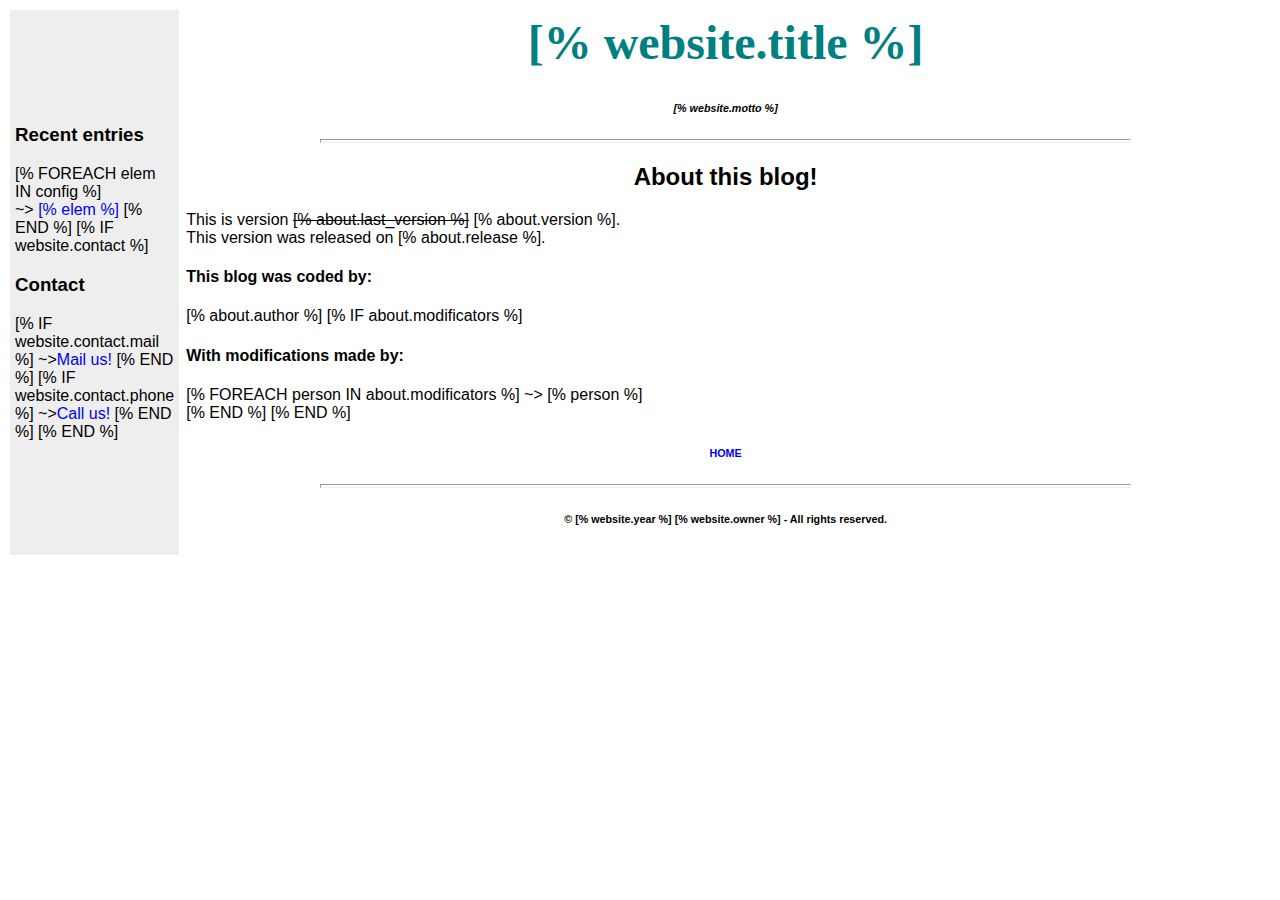
==== admin/files/about.html @ 929fda3c "Initial commit, everything done up to version 1.1.0" ====
<html>
<head>
<title>[% website.title %] - [% post.title%]</title>
<style>
h1 {
    color:teal;
    font-family:verdana;
    font-size:300%;
}
a {
	text-decoration: none
}
</style>
</head>
<body>
<FONT FACE="arial">
<table cellpadding="5" width="100%" align="middle">
<tr>
  <td id="sidebar" width="10%" bgcolor="#eeeeee">
      <div class="posts"><h3>Recent entries</h3></div>
		[% FOREACH elem IN config %]
		<br>&#126;&#62; <a href="posts/[% elem %].html">[% elem %]</a></li>
		[% END %]
	  [% IF website.contact %]	
	  <div class="contact"><h3>Contact</h3></div>
	  [% IF website.contact.mail %]	
	  	&#126;&#62;<a href="mailto:[% website.contact.mail %]">Mail us!</a>
	  [% END %]
	  [% IF website.contact.phone %]
	  	&#126;&#62;<a href="tel:[% website.contact.phone %]">Call us!</a>
	  [% END %]
	  [% END %]
  </td>
  <td>
    <div id="header">
    	<h1 align="center" >[% website.title %]</h1>
		<h6 align="center"><i>[% website.motto %]</i></h6>
		<HR size="4" width="75%"></HR></div>
    <div id="content">
    	<h2 align="center">About this blog!</h2>
    	This is version <text style="text-decoration: line-through">[% about.last_version %]</text> [% about.version %].<br>
    	This version was released on [% about.release %].<p>
    	<p></p>
    	<h4>This blog was coded by:</h4>[% about.author %]
    	[% IF about.modificators %]
    	<br><h4>With modifications made by:</h4>
    	[% FOREACH person IN about.modificators %]
    	&#126;&#62; [% person %]<br>
    	[% END %]
    	[% END %]
    	<h6 align="center"><a href="index.html">HOME</a></h6>
    </div>	
    <div id="footer">
		<HR size="4" width="75%"></HR>
		<p></p>
		<h6 align="center">&copy; [% website.year %] [% website.owner %] - All rights reserved.</h6>
	</div>
  </td>
</tr>
</table>
</FONT>
</body>
</html>
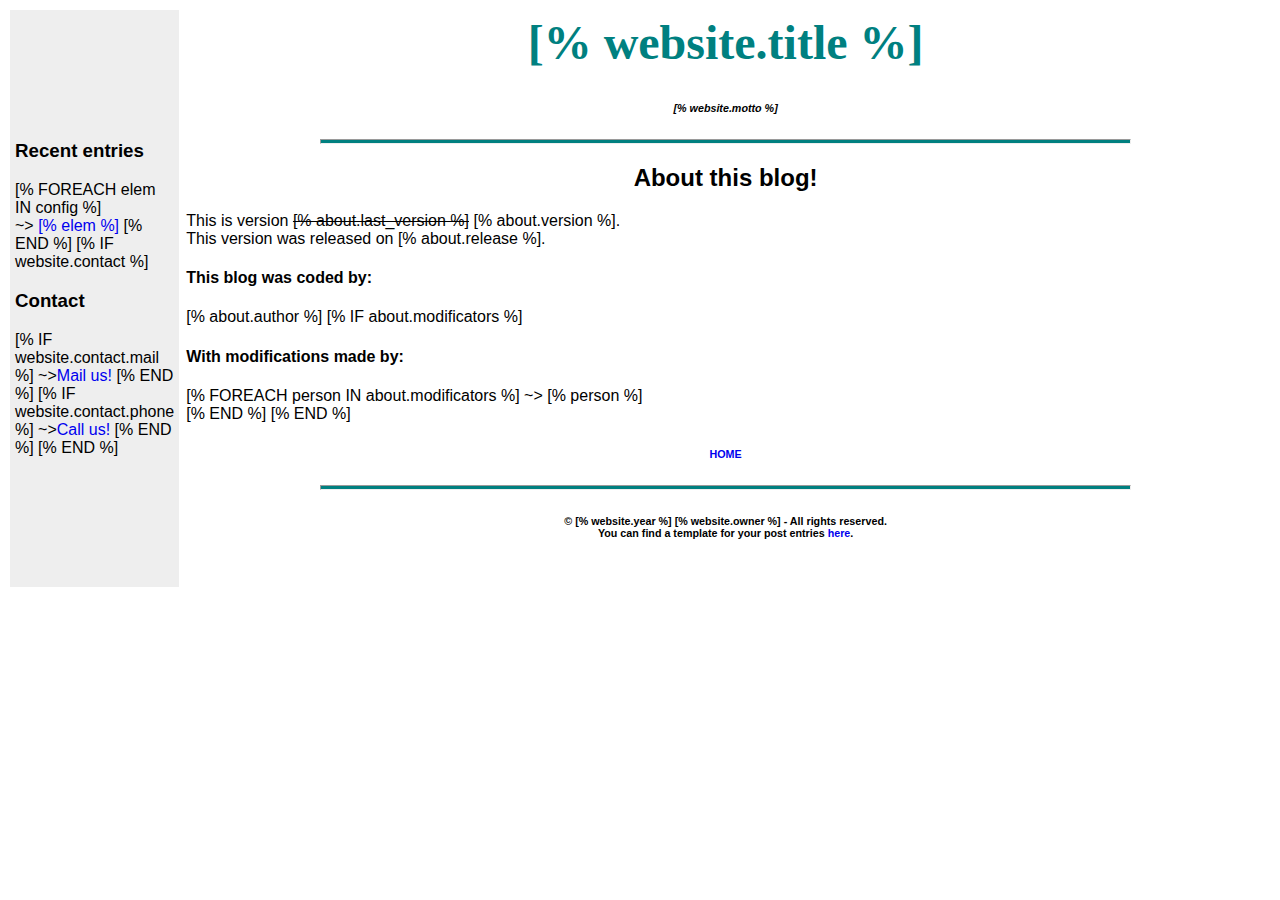
==== commit 737bab9d: "Added some format on the horizontal line" ====
--- a/admin/files/about.html
+++ b/admin/files/about.html
@@ -9,6 +9,11 @@
 }
 a {
 	text-decoration: none
+}
+hr {
+  color: teal;
+  background-color: teal;
+  height: 3px;
 }
 </style>
 </head>
@@ -53,7 +58,7 @@
     <div id="footer">
 		<HR size="4" width="75%"></HR>
 		<p></p>
-		<h6 align="center">&copy; [% website.year %] [% website.owner %] - All rights reserved.</h6>
+		<h6 align="center">&copy; [% website.year %] [% website.owner %] - All rights reserved.<br>You can find a template for your post entries <a href="template.html">here</a>.</h6><br>
 	</div>
   </td>
 </tr>
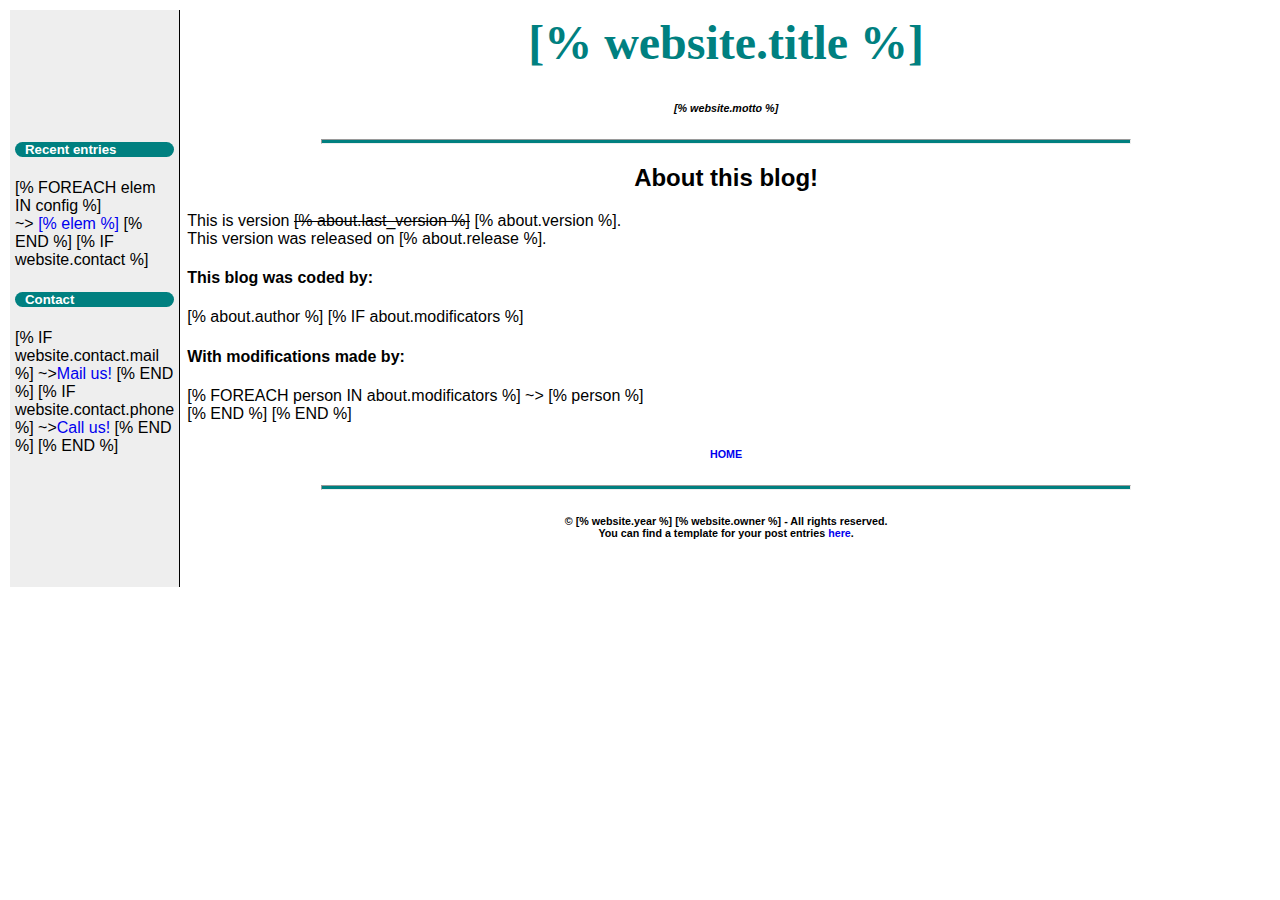
==== commit 20ce64a0: "Made slight visual changes" ====
--- a/admin/files/about.html
+++ b/admin/files/about.html
@@ -15,26 +15,42 @@
   background-color: teal;
   height: 3px;
 }
+#sidebar {
+  border-left-width: 0px;
+  border-style: solid;
+  border-top-width: 0px;
+  border-bottom-width: 0px;
+  border-right-width: 1px;
+}
+#sidebar-element {
+  text-align: left;
+    text-decoration: none;
+    color: white;
+    border-radius: 25px;
+    background-color: teal;
+    text-indent: 10px;
+}
 </style>
 </head>
+<body>
 <body>
 <FONT FACE="arial">
 <table cellpadding="5" width="100%" align="middle">
 <tr>
   <td id="sidebar" width="10%" bgcolor="#eeeeee">
-      <div class="posts"><h3>Recent entries</h3></div>
-		[% FOREACH elem IN config %]
-		<br>&#126;&#62; <a href="posts/[% elem %].html">[% elem %]</a></li>
-		[% END %]
-	  [% IF website.contact %]	
-	  <div class="contact"><h3>Contact</h3></div>
-	  [% IF website.contact.mail %]	
-	  	&#126;&#62;<a href="mailto:[% website.contact.mail %]">Mail us!</a>
-	  [% END %]
-	  [% IF website.contact.phone %]
-	  	&#126;&#62;<a href="tel:[% website.contact.phone %]">Call us!</a>
-	  [% END %]
-	  [% END %]
+      <div id="sidebar-element"><h5>Recent entries</h5></div>
+    [% FOREACH elem IN config %]
+    <br>&#126;&#62; <a href="posts/[% elem %].html">[% elem %]</a></li>
+    [% END %]
+    [% IF website.contact %]  
+    <div id="sidebar-element"><h5>Contact</h5></div>
+    [% IF website.contact.mail %] 
+      &#126;&#62;<a href="mailto:[% website.contact.mail %]">Mail us!</a>
+    [% END %]
+    [% IF website.contact.phone %]
+      &#126;&#62;<a href="tel:[% website.contact.phone %]">Call us!</a>
+    [% END %]
+    [% END %]
   </td>
   <td>
     <div id="header">
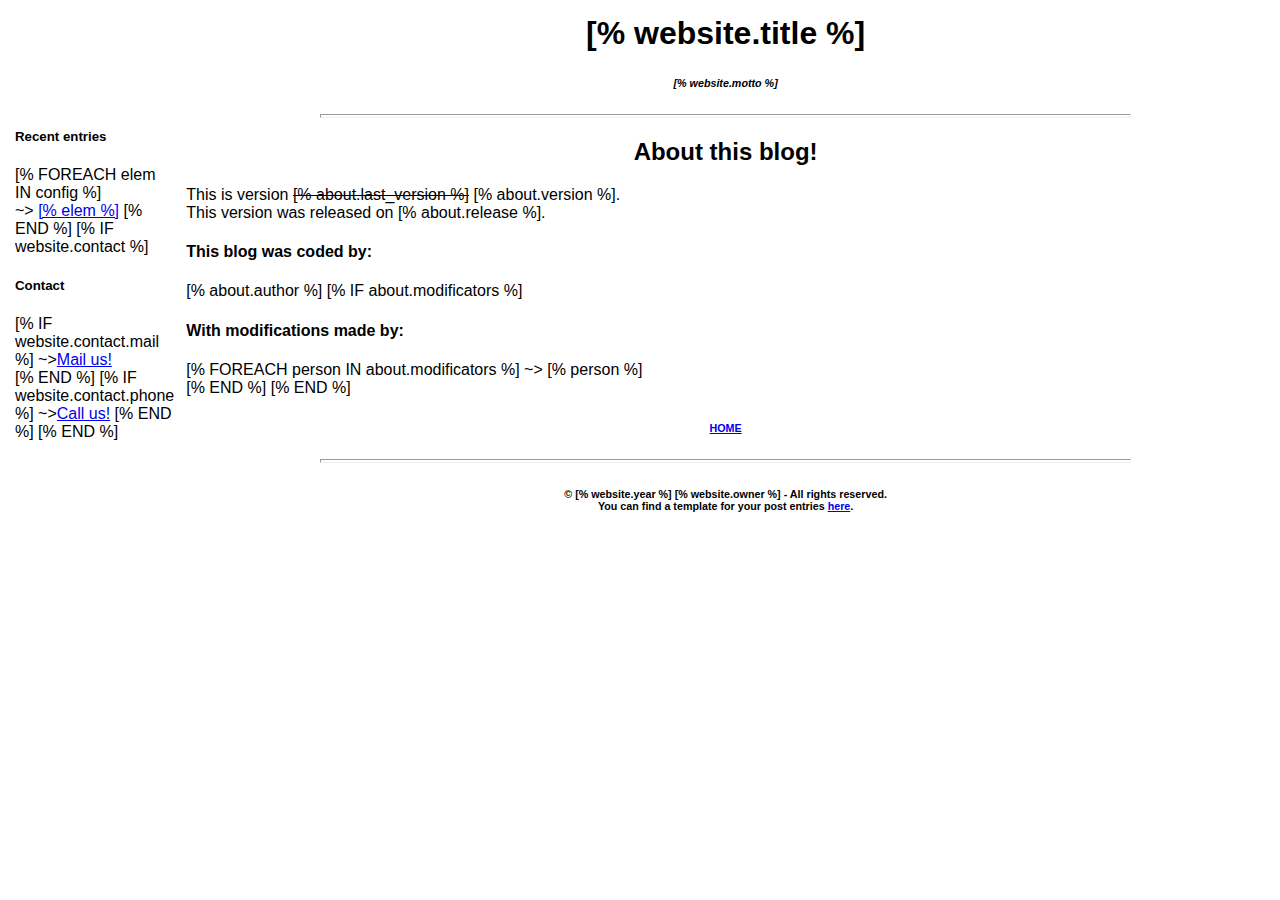
==== commit 9399fea5: "Visual changes" ====
--- a/admin/files/about.html
+++ b/admin/files/about.html
@@ -1,61 +1,32 @@
 <html>
 <head>
 <title>[% website.title %] - [% post.title%]</title>
-<style>
-h1 {
-    color:teal;
-    font-family:verdana;
-    font-size:300%;
-}
-a {
-	text-decoration: none
-}
-hr {
-  color: teal;
-  background-color: teal;
-  height: 3px;
-}
-#sidebar {
-  border-left-width: 0px;
-  border-style: solid;
-  border-top-width: 0px;
-  border-bottom-width: 0px;
-  border-right-width: 1px;
-}
-#sidebar-element {
-  text-align: left;
-    text-decoration: none;
-    color: white;
-    border-radius: 25px;
-    background-color: teal;
-    text-indent: 10px;
-}
-</style>
+<link rel="stylesheet" type="text/css" href="style.css">
 </head>
 <body>
 <body>
 <FONT FACE="arial">
 <table cellpadding="5" width="100%" align="middle">
 <tr>
-  <td id="sidebar" width="10%" bgcolor="#eeeeee">
+  <td id="sidebar" width="12%">
       <div id="sidebar-element"><h5>Recent entries</h5></div>
     [% FOREACH elem IN config %]
-    <br>&#126;&#62; <a href="posts/[% elem %].html">[% elem %]</a></li>
+    <br>&#126;&#62; <a class="menu" href="posts/[% elem %].html">[% elem %]</a></li>
     [% END %]
     [% IF website.contact %]  
     <div id="sidebar-element"><h5>Contact</h5></div>
     [% IF website.contact.mail %] 
-      &#126;&#62;<a href="mailto:[% website.contact.mail %]">Mail us!</a>
+      &#126;&#62;<a class="menu" href="mailto:[% website.contact.mail %]">Mail us!</a><br>
     [% END %]
     [% IF website.contact.phone %]
-      &#126;&#62;<a href="tel:[% website.contact.phone %]">Call us!</a>
+      &#126;&#62;<a class="menu" href="tel:[% website.contact.phone %]">Call us!</a>
     [% END %]
     [% END %]
   </td>
   <td>
     <div id="header">
     	<h1 align="center" >[% website.title %]</h1>
-		<h6 align="center"><i>[% website.motto %]</i></h6>
+		<h6 class="motto" align="center"><i>[% website.motto %]</i></h6>
 		<HR size="4" width="75%"></HR></div>
     <div id="content">
     	<h2 align="center">About this blog!</h2>
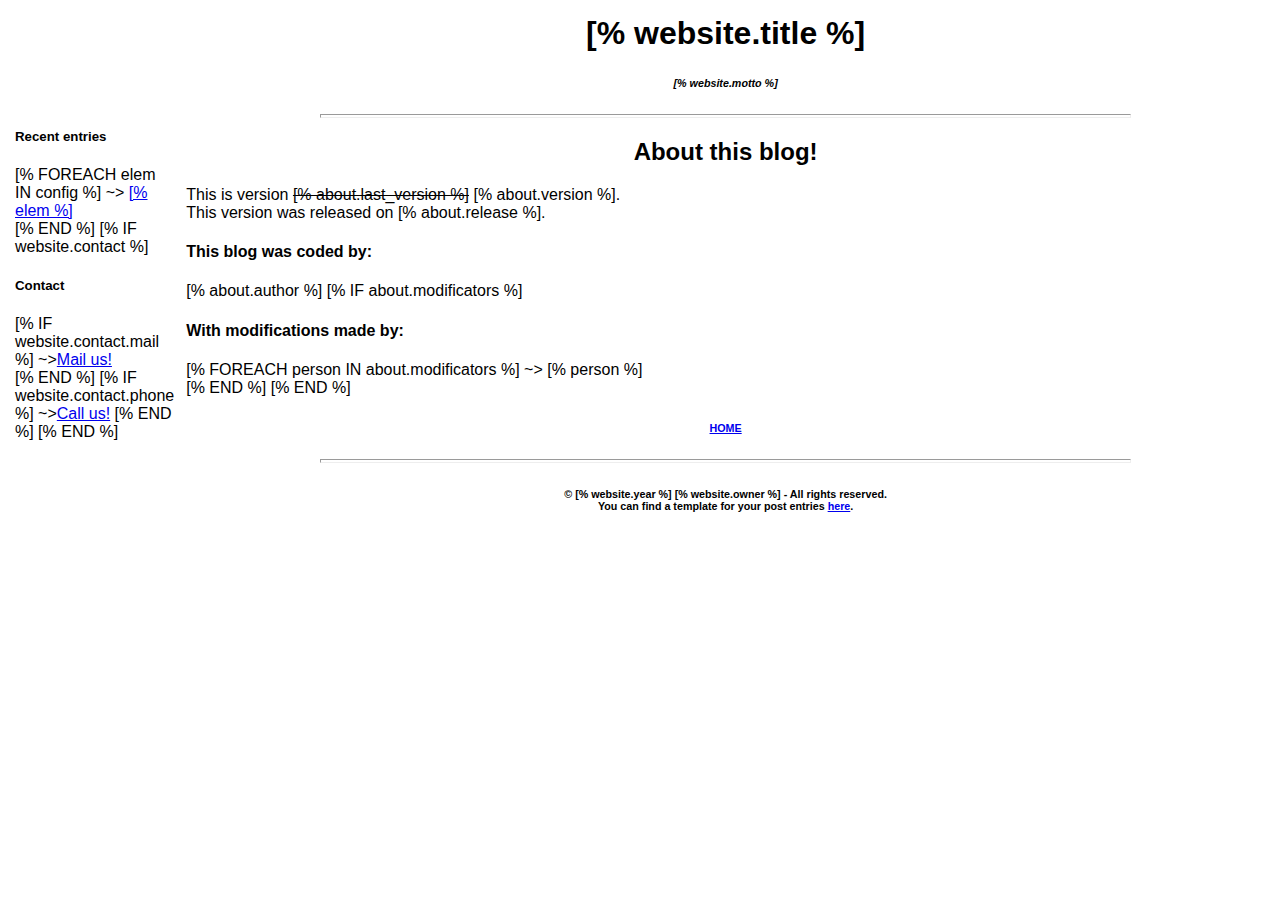
==== commit eb5d294a: "Modified to read the new css styling and in some cases override that styling." ====
--- a/admin/files/about.html
+++ b/admin/files/about.html
@@ -11,7 +11,7 @@
   <td id="sidebar" width="12%">
       <div id="sidebar-element"><h5>Recent entries</h5></div>
     [% FOREACH elem IN config %]
-    <br>&#126;&#62; <a class="menu" href="posts/[% elem %].html">[% elem %]</a></li>
+    &#126;&#62; <a class="menu" href="posts/[% elem %].html">[% elem %]</a></li><br>
     [% END %]
     [% IF website.contact %]  
     <div id="sidebar-element"><h5>Contact</h5></div>
@@ -28,7 +28,7 @@
     	<h1 align="center" >[% website.title %]</h1>
 		<h6 class="motto" align="center"><i>[% website.motto %]</i></h6>
 		<HR size="4" width="75%"></HR></div>
-    <div id="content">
+    <div id="content" style="height:60%">
     	<h2 align="center">About this blog!</h2>
     	This is version <text style="text-decoration: line-through">[% about.last_version %]</text> [% about.version %].<br>
     	This version was released on [% about.release %].<p>
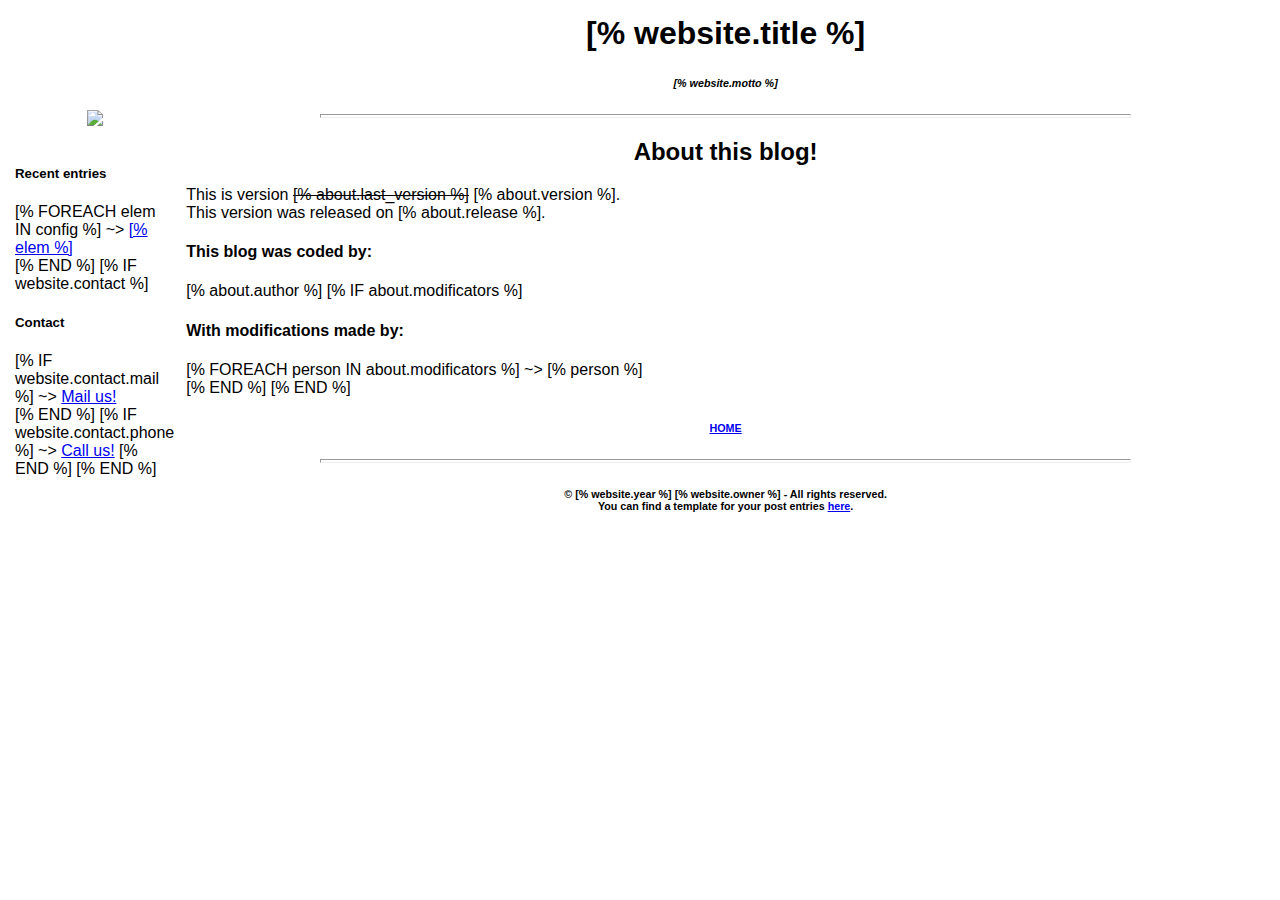
==== commit 556f351c: "Added a little logo for the sidebar" ====
--- a/admin/files/about.html
+++ b/admin/files/about.html
@@ -9,19 +9,20 @@
 <table cellpadding="5" width="100%" align="middle">
 <tr>
   <td id="sidebar" width="12%">
-      <div id="sidebar-element"><h5>Recent entries</h5></div>
-    [% FOREACH elem IN config %]
-    &#126;&#62; <a class="menu" href="posts/[% elem %].html">[% elem %]</a></li><br>
-    [% END %]
-    [% IF website.contact %]  
+    <div id="logo" align="center"><br><img src="logo.png"></div><br>
+    <div id="sidebar-element"><h5>Recent entries</h5></div>
+      [% FOREACH elem IN config %]
+        &#126;&#62; <a class="menu" href="posts/[% elem %].html">[% elem %]</a></li><br>
+      [% END %]
+      [% IF website.contact %]  
     <div id="sidebar-element"><h5>Contact</h5></div>
-    [% IF website.contact.mail %] 
-      &#126;&#62;<a class="menu" href="mailto:[% website.contact.mail %]">Mail us!</a><br>
-    [% END %]
-    [% IF website.contact.phone %]
-      &#126;&#62;<a class="menu" href="tel:[% website.contact.phone %]">Call us!</a>
-    [% END %]
-    [% END %]
+      [% IF website.contact.mail %] 
+        &#126;&#62; <a class="menu" href="mailto:[% website.contact.mail %]">Mail us!</a><br>
+      [% END %]
+      [% IF website.contact.phone %]
+        &#126;&#62; <a class="menu" href="tel:[% website.contact.phone %]">Call us!</a>
+      [% END %]
+      [% END %]
   </td>
   <td>
     <div id="header">
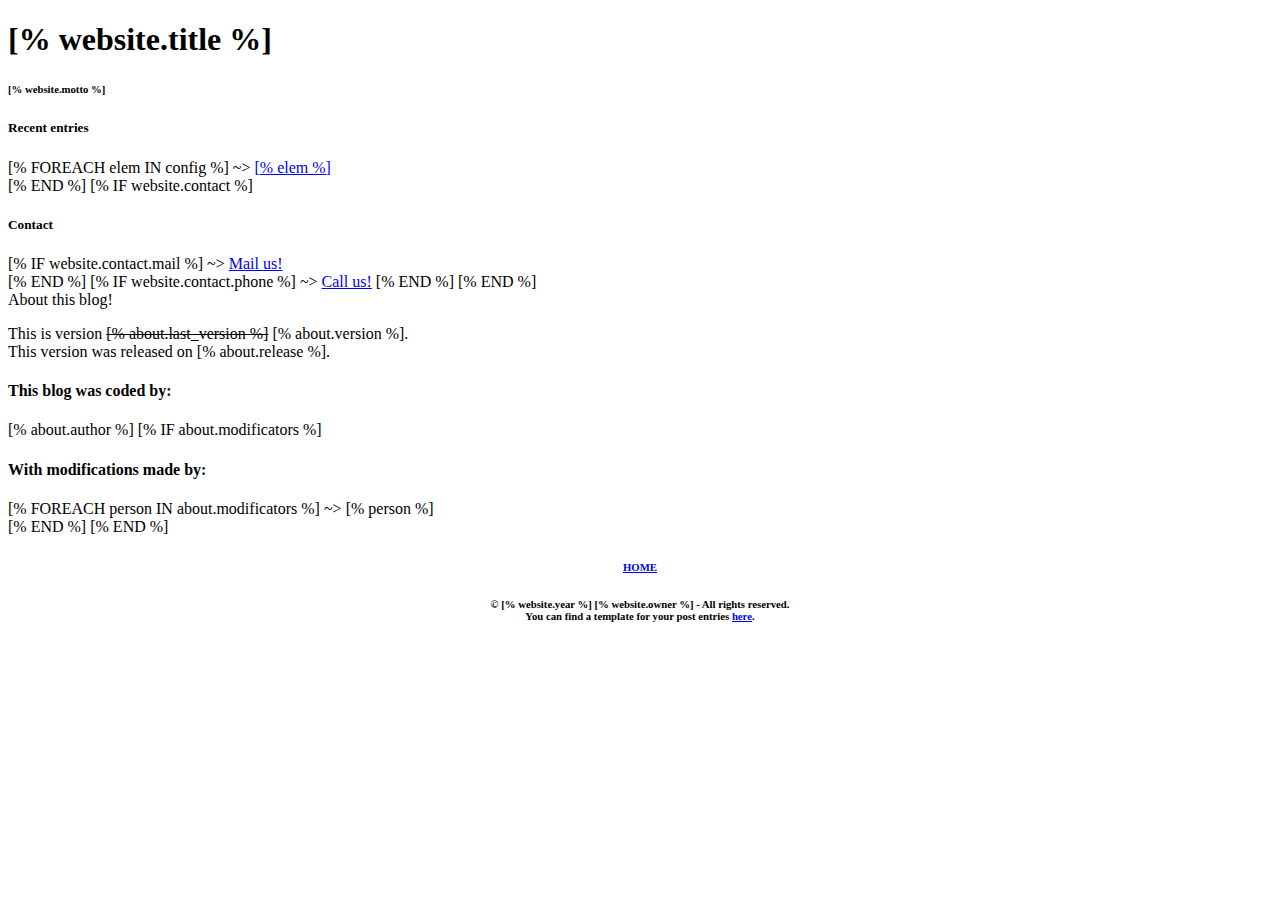
==== commit 0805a536: "CSS changes" ====
--- a/admin/files/about.html
+++ b/admin/files/about.html
@@ -1,15 +1,17 @@
+<!DOCTYPE html>
 <html>
 <head>
-<title>[% website.title %] - [% post.title%]</title>
-<link rel="stylesheet" type="text/css" href="style.css">
+  <link rel="stylesheet" type="text/css" href="style.css">
+  <link href='https://fonts.googleapis.com/css?family=Ubuntu:400,500,700,300italic' rel='stylesheet' type='text/css'>
+  <title>[% website.title %]</title>
 </head>
 <body>
-<body>
-<FONT FACE="arial">
-<table cellpadding="5" width="100%" align="middle">
-<tr>
-  <td id="sidebar" width="12%">
-    <div id="logo" align="center"><br><img src="logo.png"></div><br>
+  <div class="header">
+    <h1 class="title" >[% website.title %]</h1>
+    <h6 class="motto">[% website.motto %]</h6>
+  </div>
+
+  <div class="sidebar">
     <div id="sidebar-element"><h5>Recent entries</h5></div>
       [% FOREACH elem IN config %]
         &#126;&#62; <a class="menu" href="posts/[% elem %].html">[% elem %]</a></li><br>
@@ -23,34 +25,27 @@
         &#126;&#62; <a class="menu" href="tel:[% website.contact.phone %]">Call us!</a>
       [% END %]
       [% END %]
-  </td>
-  <td>
-    <div id="header">
-    	<h1 align="center" >[% website.title %]</h1>
-		<h6 class="motto" align="center"><i>[% website.motto %]</i></h6>
-		<HR size="4" width="75%"></HR></div>
-    <div id="content" style="height:60%">
-    	<h2 align="center">About this blog!</h2>
-    	This is version <text style="text-decoration: line-through">[% about.last_version %]</text> [% about.version %].<br>
-    	This version was released on [% about.release %].<p>
-    	<p></p>
-    	<h4>This blog was coded by:</h4>[% about.author %]
-    	[% IF about.modificators %]
-    	<br><h4>With modifications made by:</h4>
-    	[% FOREACH person IN about.modificators %]
-    	&#126;&#62; [% person %]<br>
-    	[% END %]
-    	[% END %]
-    	<h6 align="center"><a href="index.html">HOME</a></h6>
-    </div>	
-    <div id="footer">
-		<HR size="4" width="75%"></HR>
-		<p></p>
-		<h6 align="center">&copy; [% website.year %] [% website.owner %] - All rights reserved.<br>You can find a template for your post entries <a href="template.html">here</a>.</h6><br>
-	</div>
-  </td>
-</tr>
-</table>
-</FONT>
+  </div>
+
+  <div class="content">
+    <div class="content-title">About this blog!</div>
+        <p></p>
+        This is version <text style="text-decoration: line-through">[% about.last_version %]</text> [% about.version %].<br>
+        This version was released on [% about.release %].<p>
+        <p></p>
+        <h4>This blog was coded by:</h4>[% about.author %]
+        [% IF about.modificators %]
+        <br><h4>With modifications made by:</h4>
+        [% FOREACH person IN about.modificators %]
+        &#126;&#62; [% person %]<br>
+        [% END %]
+        [% END %]
+        <h6 align="center"><a href="index.html">HOME</a></h6>
+  </div>
+
+  <div class="footer">
+    <h6 align="center">&copy; [% website.year %] [% website.owner %] - All rights reserved.<br>You can find a template for your post entries <a href="template.html">here</a>.</h6><br>
+  </div>
+
 </body>
-</html>+</html> 